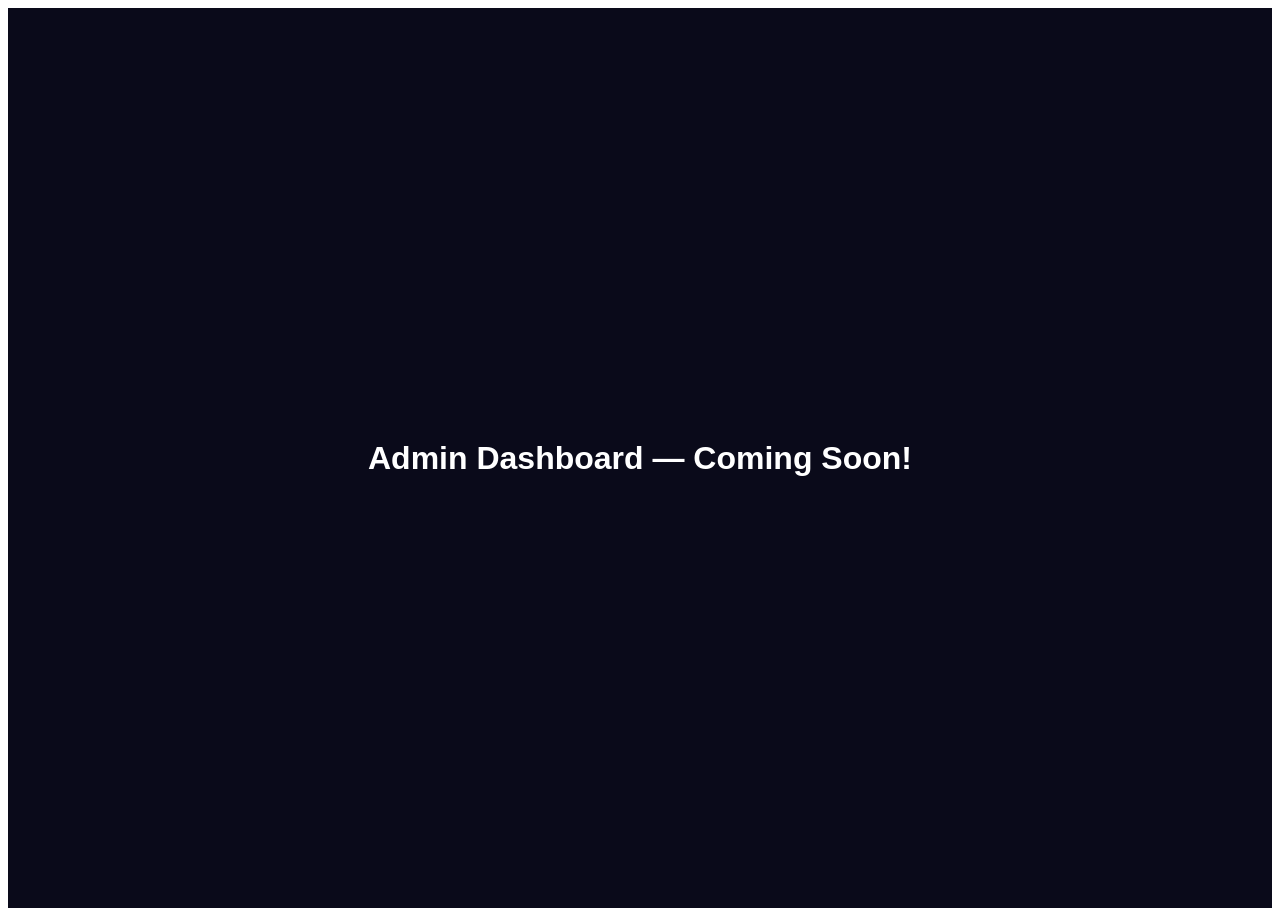
==== complaint-management/src/main/resources/static/pages/admin.html @ e22864bf "Day 9: Frontend login page + placeholder dashboards - login flow working" ====
<!DOCTYPE html>
<html>
<head><title>Admin Dashboard</title></head>
<body>
<h1 style="color:white;background:#0a0a1a;min-height:100vh;display:flex;align-items:center;justify-content:center;margin:0;font-family:sans-serif;">
    Admin Dashboard — Coming Soon!
</h1>
</body>
</html>
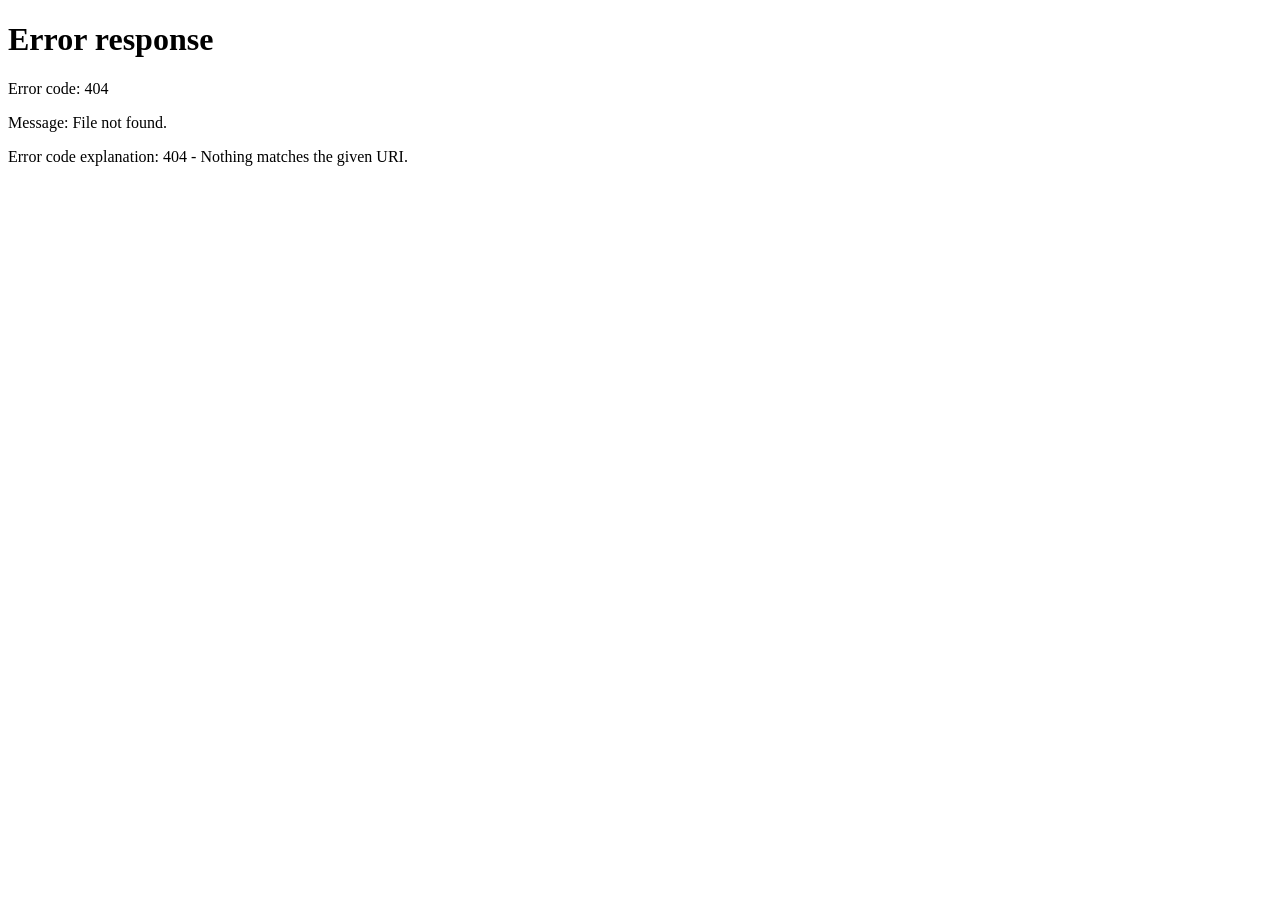
==== commit fd5ab268: "Day 10: Admin dashboard complete - stats, complaints table, assign agent, login history" ====
--- a/complaint-management/src/main/resources/static/pages/admin.html
+++ b/complaint-management/src/main/resources/static/pages/admin.html
@@ -1,9 +1,1029 @@
 <!DOCTYPE html>
-<html>
-<head><title>Admin Dashboard</title></head>
+<html lang="en">
+<head>
+    <meta charset="UTF-8">
+    <meta name="viewport" content="width=device-width, initial-scale=1.0">
+    <title>Admin Dashboard - ComplaintMS</title>
+    <link href="https://fonts.googleapis.com/css2?family=Inter:wght@300;400;500;600;700;800&display=swap" rel="stylesheet">
+    <style>
+        * { margin: 0; padding: 0; box-sizing: border-box; }
+
+        body {
+            font-family: 'Inter', sans-serif;
+            background: #050510;
+            color: #fff;
+            min-height: 100vh;
+            display: flex;
+        }
+
+        /* Sidebar */
+        .sidebar {
+            width: 260px;
+            min-height: 100vh;
+            background: rgba(255,255,255,0.03);
+            border-right: 1px solid rgba(255,255,255,0.06);
+            padding: 2rem 1rem;
+            display: flex;
+            flex-direction: column;
+            position: fixed;
+            left: 0; top: 0;
+            z-index: 100;
+        }
+
+        .logo {
+            display: flex;
+            align-items: center;
+            gap: 0.8rem;
+            padding: 0 0.5rem 1.5rem;
+            border-bottom: 1px solid rgba(255,255,255,0.06);
+            margin-bottom: 1.5rem;
+        }
+
+        .logo-icon {
+            width: 40px; height: 40px;
+            background: linear-gradient(135deg, #6c63ff, #00d2ff);
+            border-radius: 10px;
+            display: flex;
+            align-items: center;
+            justify-content: center;
+            font-size: 1.2rem;
+        }
+
+        .logo h2 {
+            font-size: 1.1rem;
+            font-weight: 700;
+            background: linear-gradient(135deg, #6c63ff, #00d2ff);
+            -webkit-background-clip: text;
+            -webkit-text-fill-color: transparent;
+        }
+
+        .logo p {
+            font-size: 0.7rem;
+            color: rgba(255,255,255,0.3);
+        }
+
+        .nav-section {
+            font-size: 0.7rem;
+            text-transform: uppercase;
+            letter-spacing: 1px;
+            color: rgba(255,255,255,0.3);
+            padding: 0 0.5rem;
+            margin-bottom: 0.5rem;
+            margin-top: 1rem;
+        }
+
+        .nav-item {
+            display: flex;
+            align-items: center;
+            gap: 0.75rem;
+            padding: 0.75rem 1rem;
+            border-radius: 10px;
+            cursor: pointer;
+            color: rgba(255,255,255,0.5);
+            transition: all 0.2s ease;
+            margin-bottom: 0.2rem;
+            font-size: 0.88rem;
+            font-weight: 500;
+            border: 1px solid transparent;
+        }
+
+        .nav-item:hover {
+            background: rgba(255,255,255,0.05);
+            color: #fff;
+        }
+
+        .nav-item.active {
+            background: rgba(108,99,255,0.15);
+            color: #fff;
+            border-color: rgba(108,99,255,0.3);
+        }
+
+        .nav-item .icon { font-size: 1.1rem; }
+
+        .sidebar-footer {
+            margin-top: auto;
+            padding-top: 1rem;
+            border-top: 1px solid rgba(255,255,255,0.06);
+        }
+
+        .user-info {
+            display: flex;
+            align-items: center;
+            gap: 0.75rem;
+            padding: 0.75rem;
+            border-radius: 10px;
+            background: rgba(255,255,255,0.04);
+            margin-bottom: 0.75rem;
+        }
+
+        .user-avatar {
+            width: 36px; height: 36px;
+            background: linear-gradient(135deg, #6c63ff, #00d2ff);
+            border-radius: 50%;
+            display: flex;
+            align-items: center;
+            justify-content: center;
+            font-size: 0.9rem;
+            font-weight: 700;
+        }
+
+        .user-details p:first-child {
+            font-size: 0.85rem;
+            font-weight: 600;
+        }
+
+        .user-details p:last-child {
+            font-size: 0.72rem;
+            color: rgba(255,255,255,0.4);
+        }
+
+        .logout-btn {
+            width: 100%;
+            padding: 0.7rem;
+            background: rgba(255,82,82,0.1);
+            border: 1px solid rgba(255,82,82,0.2);
+            border-radius: 10px;
+            color: #ff5252;
+            font-size: 0.85rem;
+            font-weight: 600;
+            cursor: pointer;
+            transition: all 0.2s ease;
+            font-family: 'Inter', sans-serif;
+        }
+
+        .logout-btn:hover {
+            background: rgba(255,82,82,0.2);
+        }
+
+        /* Main content */
+        .main {
+            margin-left: 260px;
+            flex: 1;
+            padding: 2rem;
+            min-height: 100vh;
+        }
+
+        /* Header */
+        .header {
+            display: flex;
+            justify-content: space-between;
+            align-items: center;
+            margin-bottom: 2rem;
+        }
+
+        .header h1 {
+            font-size: 1.6rem;
+            font-weight: 700;
+        }
+
+        .header p {
+            color: rgba(255,255,255,0.4);
+            font-size: 0.85rem;
+            margin-top: 0.2rem;
+        }
+
+        .header-right {
+            display: flex;
+            align-items: center;
+            gap: 1rem;
+        }
+
+        .badge-role {
+            padding: 0.4rem 1rem;
+            background: rgba(108,99,255,0.15);
+            border: 1px solid rgba(108,99,255,0.3);
+            border-radius: 20px;
+            font-size: 0.78rem;
+            font-weight: 600;
+            color: #a78bfa;
+        }
+
+        /* Stats grid */
+        .stats-grid {
+            display: grid;
+            grid-template-columns: repeat(5, 1fr);
+            gap: 1rem;
+            margin-bottom: 2rem;
+        }
+
+        .stat-card {
+            background: rgba(255,255,255,0.03);
+            border: 1px solid rgba(255,255,255,0.06);
+            border-radius: 16px;
+            padding: 1.5rem;
+            transition: all 0.3s ease;
+            position: relative;
+            overflow: hidden;
+        }
+
+        .stat-card::before {
+            content: '';
+            position: absolute;
+            top: 0; left: 0; right: 0;
+            height: 2px;
+            background: var(--color);
+        }
+
+        .stat-card:hover {
+            transform: translateY(-3px);
+            border-color: rgba(255,255,255,0.1);
+        }
+
+        .stat-icon {
+            font-size: 1.5rem;
+            margin-bottom: 0.75rem;
+        }
+
+        .stat-number {
+            font-size: 2rem;
+            font-weight: 800;
+            color: var(--color);
+            line-height: 1;
+        }
+
+        .stat-label {
+            font-size: 0.78rem;
+            color: rgba(255,255,255,0.4);
+            margin-top: 0.3rem;
+            text-transform: uppercase;
+            letter-spacing: 0.5px;
+        }
+
+        /* Tabs */
+        .tabs {
+            display: flex;
+            gap: 0.5rem;
+            margin-bottom: 1.5rem;
+            border-bottom: 1px solid rgba(255,255,255,0.06);
+            padding-bottom: 0;
+        }
+
+        .tab-btn {
+            padding: 0.7rem 1.2rem;
+            background: none;
+            border: none;
+            color: rgba(255,255,255,0.4);
+            font-size: 0.88rem;
+            font-weight: 600;
+            cursor: pointer;
+            font-family: 'Inter', sans-serif;
+            border-bottom: 2px solid transparent;
+            margin-bottom: -1px;
+            transition: all 0.2s ease;
+        }
+
+        .tab-btn.active {
+            color: #6c63ff;
+            border-bottom-color: #6c63ff;
+        }
+
+        .tab-content { display: none; }
+        .tab-content.active { display: block; animation: fadeIn 0.3s ease; }
+
+        @keyframes fadeIn {
+            from { opacity: 0; transform: translateY(5px); }
+            to { opacity: 1; transform: translateY(0); }
+        }
+
+        /* Filter bar */
+        .filter-bar {
+            display: flex;
+            gap: 0.75rem;
+            margin-bottom: 1.2rem;
+            flex-wrap: wrap;
+        }
+
+        .filter-bar select, .filter-bar input {
+            padding: 0.6rem 1rem;
+            background: rgba(255,255,255,0.05);
+            border: 1px solid rgba(255,255,255,0.08);
+            border-radius: 8px;
+            color: #fff;
+            font-size: 0.85rem;
+            font-family: 'Inter', sans-serif;
+            outline: none;
+            cursor: pointer;
+        }
+
+        .filter-bar select option { background: #12122a; }
+
+        .btn {
+            padding: 0.6rem 1.2rem;
+            border: none;
+            border-radius: 8px;
+            font-size: 0.85rem;
+            font-weight: 600;
+            cursor: pointer;
+            font-family: 'Inter', sans-serif;
+            transition: all 0.2s ease;
+        }
+
+        .btn-primary {
+            background: linear-gradient(135deg, #6c63ff, #00d2ff);
+            color: #fff;
+        }
+
+        .btn-primary:hover { opacity: 0.9; transform: translateY(-1px); }
+
+        .btn-sm {
+            padding: 0.35rem 0.75rem;
+            font-size: 0.78rem;
+        }
+
+        .btn-assign {
+            background: rgba(108,99,255,0.15);
+            border: 1px solid rgba(108,99,255,0.3);
+            color: #a78bfa;
+        }
+
+        .btn-assign:hover { background: rgba(108,99,255,0.25); }
+
+        /* Table */
+        .table-wrap {
+            background: rgba(255,255,255,0.02);
+            border: 1px solid rgba(255,255,255,0.06);
+            border-radius: 16px;
+            overflow: hidden;
+        }
+
+        table {
+            width: 100%;
+            border-collapse: collapse;
+        }
+
+        thead th {
+            padding: 1rem 1.2rem;
+            text-align: left;
+            font-size: 0.75rem;
+            text-transform: uppercase;
+            letter-spacing: 0.5px;
+            color: rgba(255,255,255,0.3);
+            background: rgba(255,255,255,0.02);
+            border-bottom: 1px solid rgba(255,255,255,0.05);
+        }
+
+        tbody td {
+            padding: 1rem 1.2rem;
+            font-size: 0.88rem;
+            border-bottom: 1px solid rgba(255,255,255,0.04);
+            vertical-align: middle;
+        }
+
+        tbody tr:hover td { background: rgba(255,255,255,0.02); }
+        tbody tr:last-child td { border-bottom: none; }
+
+        /* Badges */
+        .badge {
+            padding: 0.25rem 0.7rem;
+            border-radius: 20px;
+            font-size: 0.72rem;
+            font-weight: 600;
+            text-transform: uppercase;
+            letter-spacing: 0.3px;
+        }
+
+        .badge-OPEN { background: rgba(255,82,82,0.15); color: #ff5252; border: 1px solid rgba(255,82,82,0.3); }
+        .badge-ASSIGNED { background: rgba(64,196,255,0.15); color: #40c4ff; border: 1px solid rgba(64,196,255,0.3); }
+        .badge-IN_PROGRESS { background: rgba(255,214,0,0.15); color: #ffd600; border: 1px solid rgba(255,214,0,0.3); }
+        .badge-RESOLVED { background: rgba(0,230,118,0.15); color: #00e676; border: 1px solid rgba(0,230,118,0.3); }
+        .badge-CLOSED { background: rgba(160,160,192,0.15); color: #a0a0c0; border: 1px solid rgba(160,160,192,0.3); }
+
+        .priority-HIGH { color: #ff5252; font-weight: 600; }
+        .priority-MEDIUM { color: #ffd600; font-weight: 600; }
+        .priority-LOW { color: #00e676; font-weight: 600; }
+
+        /* Modal */
+        .modal-overlay {
+            position: fixed;
+            inset: 0;
+            background: rgba(0,0,0,0.8);
+            display: flex;
+            align-items: center;
+            justify-content: center;
+            z-index: 1000;
+            backdrop-filter: blur(5px);
+            display: none;
+        }
+
+        .modal-overlay.show { display: flex; }
+
+        .modal {
+            background: #12122a;
+            border: 1px solid rgba(255,255,255,0.1);
+            border-radius: 20px;
+            padding: 2rem;
+            width: 90%;
+            max-width: 480px;
+            animation: modalIn 0.3s ease;
+        }
+
+        @keyframes modalIn {
+            from { transform: scale(0.9); opacity: 0; }
+            to { transform: scale(1); opacity: 1; }
+        }
+
+        .modal-header {
+            display: flex;
+            justify-content: space-between;
+            align-items: center;
+            margin-bottom: 1.5rem;
+        }
+
+        .modal-header h3 { font-size: 1.1rem; font-weight: 700; }
+
+        .modal-close {
+            background: none;
+            border: none;
+            color: rgba(255,255,255,0.4);
+            font-size: 1.5rem;
+            cursor: pointer;
+            line-height: 1;
+        }
+
+        .form-group { margin-bottom: 1.2rem; }
+
+        .form-group label {
+            display: block;
+            font-size: 0.8rem;
+            color: rgba(255,255,255,0.4);
+            text-transform: uppercase;
+            letter-spacing: 0.5px;
+            margin-bottom: 0.5rem;
+        }
+
+        .form-group select {
+            width: 100%;
+            padding: 0.8rem 1rem;
+            background: rgba(255,255,255,0.05);
+            border: 1px solid rgba(255,255,255,0.08);
+            border-radius: 10px;
+            color: #fff;
+            font-size: 0.9rem;
+            font-family: 'Inter', sans-serif;
+            outline: none;
+        }
+
+        .form-group select option { background: #12122a; }
+
+        /* Toast */
+        .toast {
+            position: fixed;
+            bottom: 2rem;
+            right: 2rem;
+            padding: 1rem 1.5rem;
+            border-radius: 12px;
+            color: #fff;
+            font-size: 0.88rem;
+            font-weight: 600;
+            z-index: 9999;
+            animation: toastIn 0.3s ease;
+            max-width: 320px;
+            font-family: 'Inter', sans-serif;
+        }
+
+        .toast-success { background: linear-gradient(135deg, #00b09b, #96c93d); }
+        .toast-error { background: linear-gradient(135deg, #ff416c, #ff4b2b); }
+        .toast-info { background: linear-gradient(135deg, #6c63ff, #00d2ff); }
+
+        @keyframes toastIn {
+            from { transform: translateX(100px); opacity: 0; }
+            to { transform: translateX(0); opacity: 1; }
+        }
+
+        .empty-state {
+            text-align: center;
+            padding: 3rem;
+            color: rgba(255,255,255,0.3);
+        }
+
+        .empty-state .empty-icon { font-size: 3rem; margin-bottom: 1rem; }
+        .spinner {
+            width: 30px; height: 30px;
+            border: 3px solid rgba(255,255,255,0.1);
+            border-top-color: #6c63ff;
+            border-radius: 50%;
+            animation: spin 0.8s linear infinite;
+            margin: 2rem auto;
+        }
+
+        @keyframes spin { to { transform: rotate(360deg); } }
+    </style>
+</head>
 <body>
-<h1 style="color:white;background:#0a0a1a;min-height:100vh;display:flex;align-items:center;justify-content:center;margin:0;font-family:sans-serif;">
-    Admin Dashboard — Coming Soon!
-</h1>
+
+<!-- Sidebar -->
+<div class="sidebar">
+    <div class="logo">
+        <div class="logo-icon">🛡️</div>
+        <div>
+            <h2>ComplaintMS</h2>
+            <p>Admin Panel</p>
+        </div>
+    </div>
+
+    <div class="nav-section">Main Menu</div>
+    <div class="nav-item active" onclick="showTab('complaints')">
+        <span class="icon">📋</span> All Complaints
+    </div>
+    <div class="nav-item" onclick="showTab('dashboard')">
+        <span class="icon">📊</span> Dashboard Stats
+    </div>
+    <div class="nav-item" onclick="showTab('users')">
+        <span class="icon">👥</span> Manage Users
+    </div>
+    <div class="nav-item" onclick="showTab('history')">
+        <span class="icon">🕐</span> Login History
+    </div>
+
+    <div class="sidebar-footer">
+        <div class="user-info">
+            <div class="user-avatar" id="avatarText">A</div>
+            <div class="user-details">
+                <p id="sidebarName">Admin</p>
+                <p>Administrator</p>
+            </div>
+        </div>
+        <button class="logout-btn" onclick="handleLogout()">🚪 Sign Out</button>
+    </div>
+</div>
+
+<!-- Main Content -->
+<div class="main">
+    <div class="header">
+        <div>
+            <h1>Admin Dashboard</h1>
+            <p id="welcomeText">Welcome back! Here's what's happening.</p>
+        </div>
+        <div class="header-right">
+            <span class="badge-role">👑 ADMIN</span>
+        </div>
+    </div>
+
+    <!-- Stats -->
+    <div class="stats-grid" id="statsGrid">
+        <div class="stat-card" style="--color:#6c63ff">
+            <div class="stat-icon">📋</div>
+            <div class="stat-number" id="statTotal">-</div>
+            <div class="stat-label">Total Complaints</div>
+        </div>
+        <div class="stat-card" style="--color:#ff5252">
+            <div class="stat-icon">🔴</div>
+            <div class="stat-number" id="statOpen">-</div>
+            <div class="stat-label">Open</div>
+        </div>
+        <div class="stat-card" style="--color:#ffd600">
+            <div class="stat-icon">⚡</div>
+            <div class="stat-number" id="statProgress">-</div>
+            <div class="stat-label">In Progress</div>
+        </div>
+        <div class="stat-card" style="--color:#00e676">
+            <div class="stat-icon">✅</div>
+            <div class="stat-number" id="statResolved">-</div>
+            <div class="stat-label">Resolved</div>
+        </div>
+        <div class="stat-card" style="--color:#00d2ff">
+            <div class="stat-icon">👥</div>
+            <div class="stat-number" id="statAgents">-</div>
+            <div class="stat-label">Total Agents</div>
+        </div>
+    </div>
+
+    <!-- Tabs -->
+    <div class="tabs">
+        <button class="tab-btn active" onclick="showTab('complaints')">📋 Complaints</button>
+        <button class="tab-btn" onclick="showTab('dashboard')">📊 Stats</button>
+        <button class="tab-btn" onclick="showTab('users')">👥 Users</button>
+        <button class="tab-btn" onclick="showTab('history')">🕐 Login History</button>
+    </div>
+
+    <!-- Complaints Tab -->
+    <div class="tab-content active" id="tab-complaints">
+        <div class="filter-bar">
+            <select id="filterStatus" onchange="loadComplaints()">
+                <option value="">All Status</option>
+                <option value="OPEN">Open</option>
+                <option value="ASSIGNED">Assigned</option>
+                <option value="IN_PROGRESS">In Progress</option>
+                <option value="RESOLVED">Resolved</option>
+                <option value="CLOSED">Closed</option>
+            </select>
+            <select id="filterCategory" onchange="loadComplaints()">
+                <option value="">All Categories</option>
+                <option value="TECHNICAL">Technical</option>
+                <option value="BILLING">Billing</option>
+                <option value="SERVICE">Service</option>
+                <option value="GENERAL">General</option>
+                <option value="OTHER">Other</option>
+            </select>
+            <button class="btn btn-primary" onclick="loadComplaints()">🔄 Refresh</button>
+        </div>
+        <div class="table-wrap">
+            <table>
+                <thead>
+                <tr>
+                    <th>#ID</th>
+                    <th>Title</th>
+                    <th>User</th>
+                    <th>Category</th>
+                    <th>Priority</th>
+                    <th>Status</th>
+                    <th>Agent</th>
+                    <th>Date</th>
+                    <th>Action</th>
+                </tr>
+                </thead>
+                <tbody id="complaintsTable">
+                <tr><td colspan="9"><div class="spinner"></div></td></tr>
+                </tbody>
+            </table>
+        </div>
+    </div>
+
+    <!-- Dashboard Stats Tab -->
+    <div class="tab-content" id="tab-dashboard">
+        <div id="dashboardContent"><div class="spinner"></div></div>
+    </div>
+
+    <!-- Users Tab -->
+    <div class="tab-content" id="tab-users">
+        <div style="margin-bottom:1rem;">
+            <button class="btn btn-primary" onclick="showCreateAgentModal()">➕ Create Agent</button>
+        </div>
+        <div class="table-wrap">
+            <table>
+                <thead>
+                <tr>
+                    <th>Name</th>
+                    <th>Email</th>
+                    <th>Role</th>
+                    <th>Actions</th>
+                </tr>
+                </thead>
+                <tbody id="usersTable">
+                <tr><td colspan="4"><div class="spinner"></div></td></tr>
+                </tbody>
+            </table>
+        </div>
+    </div>
+
+    <!-- Login History Tab -->
+    <div class="tab-content" id="tab-history">
+        <div class="table-wrap">
+            <table>
+                <thead>
+                <tr>
+                    <th>User</th>
+                    <th>Email</th>
+                    <th>Role</th>
+                    <th>Login Time</th>
+                    <th>Logout Time</th>
+                    <th>IP Address</th>
+                    <th>Status</th>
+                </tr>
+                </thead>
+                <tbody id="historyTable">
+                <tr><td colspan="7"><div class="spinner"></div></td></tr>
+                </tbody>
+            </table>
+        </div>
+    </div>
+</div>
+
+<!-- Assign Agent Modal -->
+<div class="modal-overlay" id="assignModal">
+    <div class="modal">
+        <div class="modal-header">
+            <h3>🎯 Assign Agent</h3>
+            <button class="modal-close" onclick="closeModal('assignModal')">×</button>
+        </div>
+        <p style="color:rgba(255,255,255,0.5);font-size:0.85rem;margin-bottom:1.5rem;">
+            Complaint #<span id="assignComplaintId"></span>
+        </p>
+        <div class="form-group">
+            <label>Select Agent</label>
+            <select id="agentSelect"></select>
+        </div>
+        <button class="btn btn-primary" style="width:100%" onclick="assignAgent()">
+            Assign Agent →
+        </button>
+    </div>
+</div>
+
+<!-- Create Agent Modal -->
+<div class="modal-overlay" id="createAgentModal">
+    <div class="modal">
+        <div class="modal-header">
+            <h3>➕ Create Agent Account</h3>
+            <button class="modal-close" onclick="closeModal('createAgentModal')">×</button>
+        </div>
+        <div class="form-group">
+            <label>Full Name</label>
+            <select id="newAgentName" style="display:none"></select>
+            <input type="text" id="newAgentNameInput"
+                   placeholder="Agent full name"
+                   style="width:100%;padding:0.8rem 1rem;background:rgba(255,255,255,0.05);border:1px solid rgba(255,255,255,0.08);border-radius:10px;color:#fff;font-family:'Inter',sans-serif;outline:none;">
+        </div>
+        <div class="form-group">
+            <label>Email</label>
+            <input type="email" id="newAgentEmail"
+                   placeholder="agent@example.com"
+                   style="width:100%;padding:0.8rem 1rem;background:rgba(255,255,255,0.05);border:1px solid rgba(255,255,255,0.08);border-radius:10px;color:#fff;font-family:'Inter',sans-serif;outline:none;">
+        </div>
+        <div class="form-group">
+            <label>Password</label>
+            <input type="password" id="newAgentPassword"
+                   placeholder="Min 6 characters"
+                   style="width:100%;padding:0.8rem 1rem;background:rgba(255,255,255,0.05);border:1px solid rgba(255,255,255,0.08);border-radius:10px;color:#fff;font-family:'Inter',sans-serif;outline:none;">
+        </div>
+        <button class="btn btn-primary" style="width:100%" onclick="createAgent()">
+            Create Agent →
+        </button>
+    </div>
+</div>
+
+<script>
+    const API = 'http://localhost:8080/api';
+    let currentComplaintId = null;
+    let agents = [];
+
+    // Get auth data
+    const getToken = () => localStorage.getItem('token');
+    const getUser = () => JSON.parse(localStorage.getItem('user') || '{}');
+
+    // Check auth
+    const user = getUser();
+    if (!getToken() || user.role !== 'ADMIN') {
+        window.location.href = '/index.html';
+    }
+
+    // Set user info
+    document.getElementById('sidebarName').textContent = user.name || 'Admin';
+    document.getElementById('avatarText').textContent = (user.name || 'A')[0].toUpperCase();
+    document.getElementById('welcomeText').textContent = `Welcome back, ${user.name}! Here's what's happening.`;
+
+    // API call helper
+    const api = async (endpoint, method = 'GET', body = null) => {
+        const headers = {
+            'Content-Type': 'application/json',
+            'Authorization': `Bearer ${getToken()}`
+        };
+        const config = { method, headers };
+        if (body) config.body = JSON.stringify(body);
+        const res = await fetch(`${API}${endpoint}`, config);
+        if (res.status === 401) { window.location.href = '/index.html'; return null; }
+        return res;
+    };
+
+    // Toast
+    const toast = (msg, type = 'info') => {
+        const el = document.createElement('div');
+        el.className = `toast toast-${type}`;
+        el.textContent = msg;
+        document.body.appendChild(el);
+        setTimeout(() => el.remove(), 3000);
+    };
+
+    // Format date
+    const fmt = (d) => d ? new Date(d).toLocaleString('en-IN', {
+        day:'2-digit', month:'short', year:'numeric',
+        hour:'2-digit', minute:'2-digit'
+    }) : '-';
+
+    // Show tab
+    function showTab(tab) {
+        document.querySelectorAll('.tab-content').forEach(t => t.classList.remove('active'));
+        document.querySelectorAll('.tab-btn').forEach(t => t.classList.remove('active'));
+        document.querySelectorAll('.nav-item').forEach(t => t.classList.remove('active'));
+
+        document.getElementById(`tab-${tab}`).classList.add('active');
+
+        document.querySelectorAll('.tab-btn').forEach(t => {
+            if (t.textContent.toLowerCase().includes(tab.substring(0,4))) t.classList.add('active');
+        });
+
+        document.querySelectorAll('.nav-item').forEach(t => {
+            if (t.textContent.toLowerCase().includes(tab.substring(0,4))) t.classList.add('active');
+        });
+
+        if (tab === 'complaints') loadComplaints();
+        if (tab === 'dashboard') loadDashboard();
+        if (tab === 'users') loadUsers();
+        if (tab === 'history') loadHistory();
+    }
+
+    // Load dashboard stats
+    async function loadDashboard() {
+        const res = await api('/dashboard');
+        if (!res) return;
+        const data = await res.json();
+
+        // Update stat cards
+        document.getElementById('statTotal').textContent = data.totalComplaints;
+        document.getElementById('statOpen').textContent = data.openComplaints;
+        document.getElementById('statProgress').textContent = data.inProgressComplaints;
+        document.getElementById('statResolved').textContent = data.resolvedComplaints;
+        document.getElementById('statAgents').textContent = data.totalAgents;
+
+        // Dashboard content
+        let html = `
+        <div style="display:grid;grid-template-columns:1fr 1fr 1fr;gap:1.5rem">
+            <div style="background:rgba(255,255,255,0.03);border:1px solid rgba(255,255,255,0.06);border-radius:16px;padding:1.5rem">
+                <h3 style="font-size:0.9rem;color:rgba(255,255,255,0.5);margin-bottom:1rem;text-transform:uppercase;letter-spacing:0.5px">By Category</h3>
+                ${Object.entries(data.complaintsByCategory || {}).map(([k,v]) => `
+                    <div style="display:flex;justify-content:space-between;align-items:center;padding:0.5rem 0;border-bottom:1px solid rgba(255,255,255,0.04)">
+                        <span style="font-size:0.88rem">${k}</span>
+                        <span style="background:rgba(108,99,255,0.2);color:#a78bfa;padding:0.2rem 0.6rem;border-radius:20px;font-size:0.8rem;font-weight:700">${v}</span>
+                    </div>
+                `).join('')}
+            </div>
+            <div style="background:rgba(255,255,255,0.03);border:1px solid rgba(255,255,255,0.06);border-radius:16px;padding:1.5rem">
+                <h3 style="font-size:0.9rem;color:rgba(255,255,255,0.5);margin-bottom:1rem;text-transform:uppercase;letter-spacing:0.5px">By Priority</h3>
+                ${Object.entries(data.complaintsByPriority || {}).map(([k,v]) => `
+                    <div style="display:flex;justify-content:space-between;align-items:center;padding:0.5rem 0;border-bottom:1px solid rgba(255,255,255,0.04)">
+                        <span class="priority-${k}" style="font-size:0.88rem">${k}</span>
+                        <span style="background:rgba(108,99,255,0.2);color:#a78bfa;padding:0.2rem 0.6rem;border-radius:20px;font-size:0.8rem;font-weight:700">${v}</span>
+                    </div>
+                `).join('')}
+            </div>
+            <div style="background:rgba(255,255,255,0.03);border:1px solid rgba(255,255,255,0.06);border-radius:16px;padding:1.5rem">
+                <h3 style="font-size:0.9rem;color:rgba(255,255,255,0.5);margin-bottom:1rem;text-transform:uppercase;letter-spacing:0.5px">Agent Workload</h3>
+                ${Object.keys(data.agentWorkload || {}).length === 0
+                    ? '<p style="color:rgba(255,255,255,0.3);font-size:0.85rem">No assignments yet</p>'
+                    : Object.entries(data.agentWorkload || {}).map(([k,v]) => `
+                    <div style="display:flex;justify-content:space-between;align-items:center;padding:0.5rem 0;border-bottom:1px solid rgba(255,255,255,0.04)">
+                        <span style="font-size:0.88rem">${k}</span>
+                        <span style="background:rgba(0,230,118,0.15);color:#00e676;padding:0.2rem 0.6rem;border-radius:20px;font-size:0.8rem;font-weight:700">${v} cases</span>
+                    </div>
+                `).join('')}
+            </div>
+        </div>`;
+
+        document.getElementById('dashboardContent').innerHTML = html;
+    }
+
+    // Load complaints
+    async function loadComplaints() {
+        const status = document.getElementById('filterStatus').value;
+        const category = document.getElementById('filterCategory').value;
+
+        let url = '/dashboard/search?';
+        if (status) url += `status=${status}&`;
+        if (category) url += `category=${category}&`;
+
+        if (!status && !category) url = '/complaints/all';
+
+        const res = await api(url);
+        if (!res) return;
+        const data = await res.json();
+
+        if (!data.length) {
+            document.getElementById('complaintsTable').innerHTML =
+                `<tr><td colspan="9"><div class="empty-state"><div class="empty-icon">📭</div><p>No complaints found</p></div></td></tr>`;
+            return;
+        }
+
+        document.getElementById('complaintsTable').innerHTML = data.map(c => `
+            <tr>
+                <td><span style="color:#6c63ff;font-weight:700">#${c.id}</span></td>
+                <td style="max-width:200px;overflow:hidden;text-overflow:ellipsis;white-space:nowrap" title="${c.title}">${c.title}</td>
+                <td>
+                    <div style="font-size:0.85rem">${c.userName}</div>
+                    <div style="font-size:0.75rem;color:rgba(255,255,255,0.3)">${c.userEmail}</div>
+                </td>
+                <td><span style="color:rgba(255,255,255,0.6)">${c.category}</span></td>
+                <td><span class="priority-${c.priority}">${c.priority}</span></td>
+                <td><span class="badge badge-${c.status}">${c.status.replace('_',' ')}</span></td>
+                <td>${c.agentName ? `<span style="color:#00d2ff;font-size:0.85rem">${c.agentName}</span>` : '<span style="color:rgba(255,255,255,0.3)">Unassigned</span>'}</td>
+                <td style="font-size:0.8rem;color:rgba(255,255,255,0.4)">${fmt(c.createdAt)}</td>
+                <td>
+                    <button class="btn btn-sm btn-assign" onclick="showAssignModal(${c.id})">
+                        🎯 Assign
+                    </button>
+                </td>
+            </tr>
+        `).join('');
+    }
+
+    // Load users
+    async function loadUsers() {
+        const res = await api('/admin/users');
+        if (!res) return;
+        const data = await res.json();
+
+        document.getElementById('usersTable').innerHTML = data.map(u => `
+            <tr>
+                <td style="font-weight:600">${u.name}</td>
+                <td style="color:rgba(255,255,255,0.5)">${u.email}</td>
+                <td>
+                    <span class="badge ${u.role === 'ADMIN' ? 'badge-RESOLVED' : u.role === 'AGENT' ? 'badge-ASSIGNED' : 'badge-OPEN'}">
+                        ${u.role}
+                    </span>
+                </td>
+                <td>
+                    <span style="color:rgba(255,255,255,0.3);font-size:0.8rem">-</span>
+                </td>
+            </tr>
+        `).join('');
+    }
+
+    // Load history
+    async function loadHistory() {
+        const res = await api('/admin/login-history');
+        if (!res) return;
+        const data = await res.json();
+
+        document.getElementById('historyTable').innerHTML = data.map(h => `
+            <tr>
+                <td style="font-weight:600">${h.userName}</td>
+                <td style="color:rgba(255,255,255,0.5)">${h.userEmail}</td>
+                <td><span class="badge ${h.userRole === 'ADMIN' ? 'badge-RESOLVED' : h.userRole === 'AGENT' ? 'badge-ASSIGNED' : 'badge-OPEN'}">${h.userRole}</span></td>
+                <td style="font-size:0.82rem">${fmt(h.loginTime)}</td>
+                <td style="font-size:0.82rem;color:rgba(255,255,255,0.4)">${fmt(h.logoutTime)}</td>
+                <td style="font-size:0.82rem;color:rgba(255,255,255,0.4)">${h.ipAddress}</td>
+                <td><span class="badge ${h.status === 'ACTIVE' ? 'badge-RESOLVED' : 'badge-CLOSED'}">${h.status}</span></td>
+            </tr>
+        `).join('');
+    }
+
+    // Show assign modal
+    async function showAssignModal(complaintId) {
+        currentComplaintId = complaintId;
+        document.getElementById('assignComplaintId').textContent = complaintId;
+
+        const res = await api('/complaints/agents');
+        if (!res) return;
+        agents = await res.json();
+
+        document.getElementById('agentSelect').innerHTML = agents.map(a =>
+            `<option value="${a.id}">${a.name} (${a.email})</option>`
+        ).join('');
+
+        document.getElementById('assignModal').classList.add('show');
+    }
+
+    // Assign agent
+    async function assignAgent() {
+        const agentId = document.getElementById('agentSelect').value;
+        const res = await api(`/complaints/${currentComplaintId}/assign/${agentId}`, 'PUT');
+        if (!res) return;
+
+        if (res.ok) {
+            toast('Agent assigned successfully! 🎯', 'success');
+            closeModal('assignModal');
+            loadComplaints();
+            loadDashboard();
+        } else {
+            toast('Failed to assign agent!', 'error');
+        }
+    }
+
+    // Show create agent modal
+    function showCreateAgentModal() {
+        document.getElementById('createAgentModal').classList.add('show');
+    }
+
+    // Create agent
+    async function createAgent() {
+        const name = document.getElementById('newAgentNameInput').value;
+        const email = document.getElementById('newAgentEmail').value;
+        const password = document.getElementById('newAgentPassword').value;
+
+        if (!name || !email || !password) {
+            toast('Please fill all fields!', 'error');
+            return;
+        }
+
+        const res = await api('/admin/create-agent', 'POST', { name, email, password });
+        if (!res) return;
+
+        if (res.ok) {
+            toast('Agent created successfully! ✅', 'success');
+            closeModal('createAgentModal');
+            loadUsers();
+        } else {
+            const err = await res.json();
+            toast(err.message || 'Failed to create agent!', 'error');
+        }
+    }
+
+    // Close modal
+    function closeModal(id) {
+        document.getElementById(id).classList.remove('show');
+    }
+
+    // Logout
+    async function handleLogout() {
+        await fetch(`${API}/auth/logout`, {
+            method: 'POST',
+            headers: { 'Authorization': `Bearer ${getToken()}` }
+        });
+        localStorage.clear();
+        window.location.href = '/index.html';
+    }
+
+    // Initial load
+    loadDashboard();
+    loadComplaints();
+</script>
 </body>
 </html>
